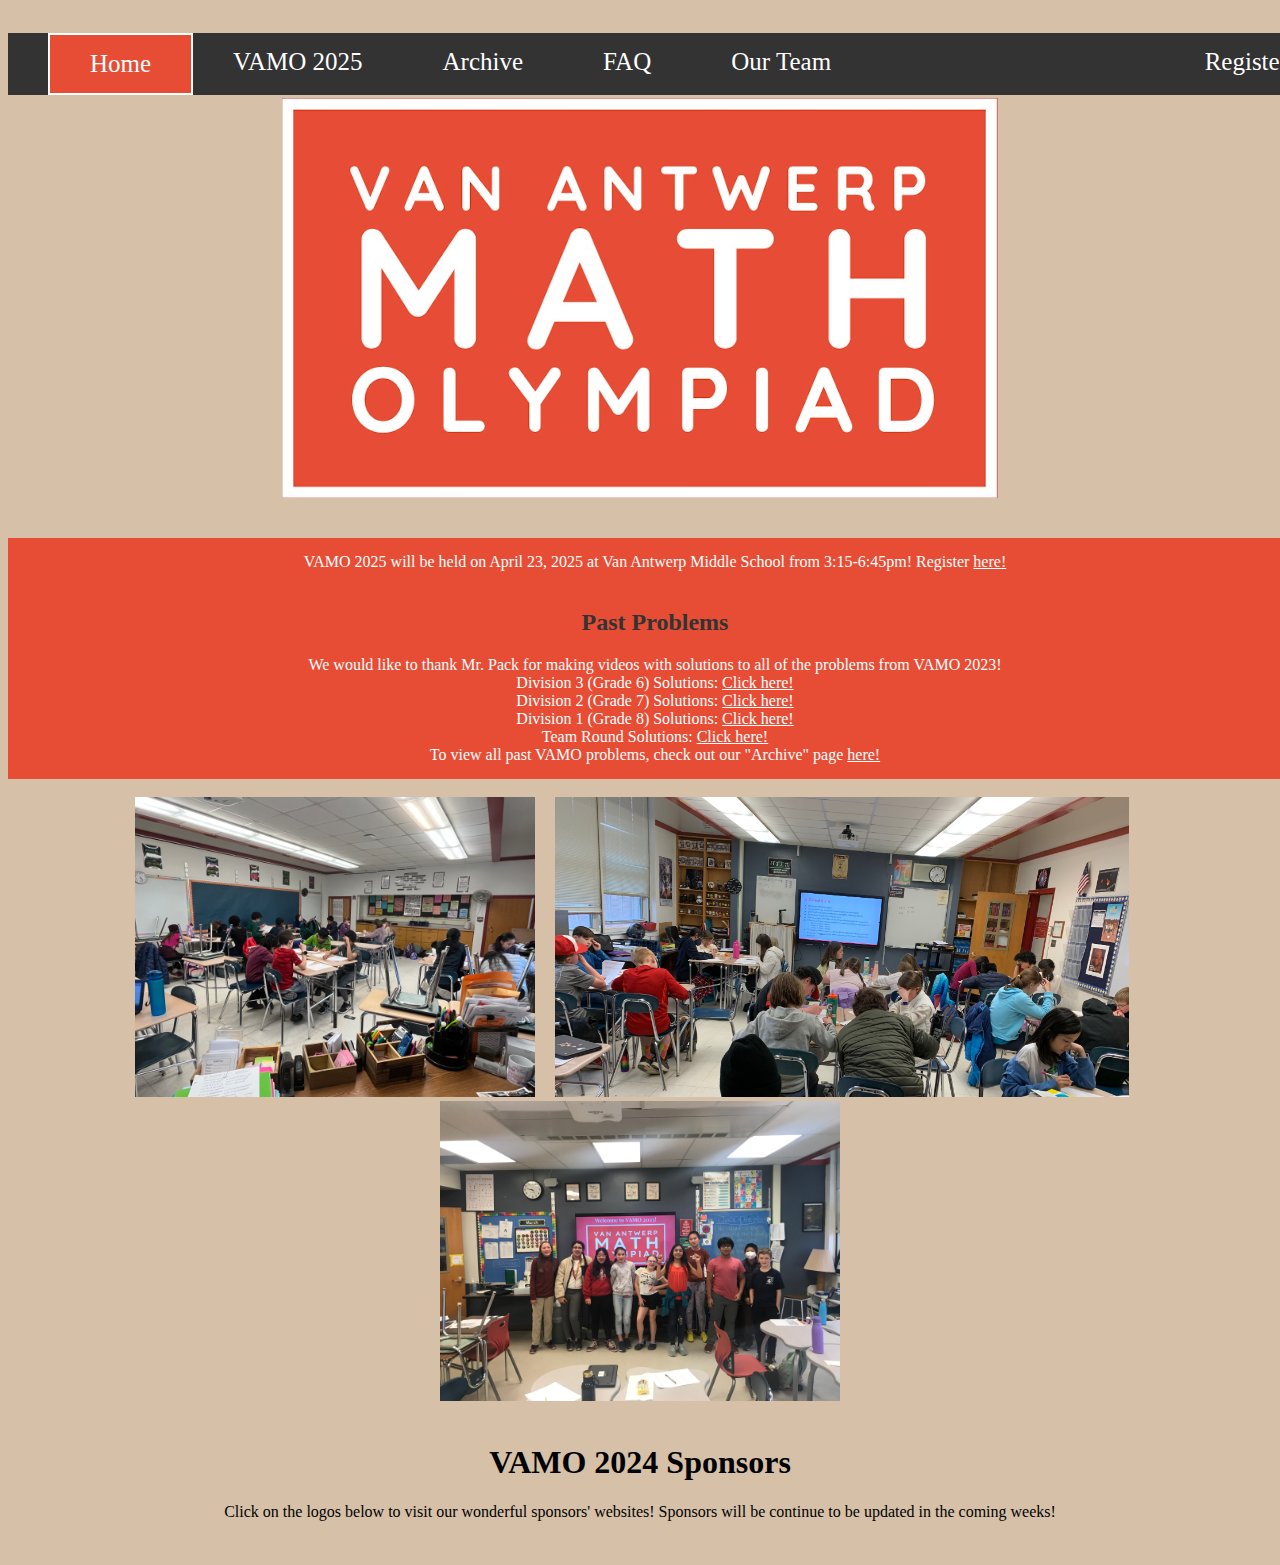
==== index.html @ e2a58cf7 "Update index.html" ====
<!DOCTYPE html>
<html lang="en">

<head>
  <meta charset="utf-8">
  <meta name="viewport" content="width=device-width, initial-scale=1">
  <style>
  </style>

  <title>VAMO</title>
  <link rel="icon" type="image/x-icon" href="/images/vamoicon.ico">
  <link href="https://cdn.jsdelivr.net/npm/bootstrap@5.2.0/dist/css/bootstrap.min.css" rel="stylesheet" integrity="sha384-gH2yIJqKdNHPEq0n4Mqa/HGKIhSkIHeL5AyhkYV8i59U5AR6csBvApHHNl/vI1Bx" crossorigin="anonymous">
  <link href="style.css" rel="stylesheet" type="text/css" />

</head>

<body>

 <ul class="menu">
    <li style=float:left><a class=active href=https://vamo2025.com/index.html>Home</a></li>
    <li style=float:left><a href=https://vamo2025.com/vamo2025.html>VAMO 2025</a></li>
    <li style=float:left><a href=https://vamo2025.com/archive.html>Archive</a></li>
    <li style=float:left><a href=https://vamo2025.com/FAQ.html>FAQ</a></li>
    <li style=float:left><a href=https://vamo2025.com/team.html>Our Team</a></li>
    <li style=float:right><a href=https://vamo2025.com/registration.html>Register</a></li>
  </ul>
  <br>
  <br>
  <br>
  <br>
  <br>
  <!--<center><h1>Van Antwerp Math Olympiad</h1></center>-->
  <center> <img src=vamologo.jpg height=400></center>
  <script src="https://cdn.jsdelivr.net/npm/bootstrap@5.2.0/dist/js/bootstrap.bundle.min.js" integrity="sha384-A3rJD856KowSb7dwlZdYEkO39Gagi7vIsF0jrRAoQmDKKtQBHUuLZ9AsSv4jD4Xa" crossorigin="anonymous"></script>
</body>
<br>
<br>
<div class=banner>
 VAMO 2025 will be held on April 23, 2025 at Van Antwerp Middle School from 3:15-6:45pm! Register <a href="https://docs.google.com/forms/d/e/1FAIpQLSfJoYDmDdXf9Gop2excDN74zQ2P29lIp1zTC1FRfOVlcuWYSw/viewform" target="_blank">here!</a>
<br>
  <br>
  <center>
    <h2 style="color:#333;">Past Problems</h2>
  </center>
  <center>
    We would like to thank Mr. Pack for making videos with solutions to all of the problems from VAMO 2023!<br>
    Division 3 (Grade 6) Solutions: <a href=https://www.youtube.com/watch?v=Q-tYSV1gKaQ target="_blank">Click here!</a>
    <br>
    Division 2 (Grade 7) Solutions: <a href=https://www.youtube.com/watch?v=k-yQHM33EhI target="_blank">Click here!</a>
    <br>
    Division 1 (Grade 8) Solutions: <a href=https://www.youtube.com/watch?v=aWRzyu2aa9g target="_blank">Click here!</a>
    <br>
    Team Round Solutions: <a href=https://www.youtube.com/watch?v=KiMKB7fvdsE target="_blank">Click here!</a>
  </center>

  To view all past VAMO problems, check out our "Archive" page <a
    href="https://vamo2024.com/archive.html"">here!</a>
  <br>
  <!--
  <br>
  3. Coming soon!
  <br>-->
</div>
<br>
  <center> <img src=IMG_2501.jpeg height=300>&nbsp;&nbsp;&nbsp;&nbsp;&nbsp;<img src=IMG_9471.jpeg height=300>&nbsp;&nbsp;&nbsp;&nbsp;<img src=IMG_1391.jpeg height=300></center>
      <br>
<center>
  <h1>VAMO 2024 Sponsors</h1>
</center>
<center>
   Click on the logos below to visit our wonderful sponsors' websites! Sponsors will be continue to be updated in the coming weeks!
  </center>
 
  <br>
  <br>
  
  
</html>


<!--<center>
  <h1>VAMO 2024 Sponsors</h1>
</center>
<center>
   Click on the logos below to visit our wonderful sponsors' websites! Sponsors will be continue to be updated in the coming weeks!
  </center>
  <br>
  <center>
    Available for every VAMO contestant before Apr 15, 2024: $20 off any upcoming classes at LIVE, by Po-Shen Loh, the online math class that actually captivates, with the coupon code VAMO2024. Website: <a href="https://live.poshenloh.com" style="color:#3366CC; target="_blank">https://live.poshenloh.com/</a>.
  </center>
  <br>
 <center>
<a href="https://www.misci.org" target="_blank"><img src=miSci.jpeg height=200></a>
&nbsp;&nbsp;&nbsp;&nbsp;
  <a href="https://www.geogebra.org" target="_blank"><img src=geogebralogo.png height=200></a>  
  &nbsp;&nbsp;&nbsp;&nbsp;
   <a href="https://www.wolfram.com" target="_blank"><img src=wolframlogo.png height=200></a> 
   &nbsp;&nbsp;&nbsp;&nbsp;
   <a href="https://www.desmos.com" target="_blank"><img src=desmos.jpg height=200></a>
</center> 
  <br>
  <br>
  <center>
    <a href="https://www.janestreet.com" target="_blank"><img src=janestreet.png height=100></a>
      &nbsp;&nbsp;&nbsp;&nbsp;
    <a href="https://www.stewartsshops.com" target="_blank"><img src=stewart'slogo.png height=200></a>
    &nbsp;&nbsp;&nbsp;&nbsp;
    <a href="https://live.poshenloh.com" target="_blank"><img src=LIVElogo.png height=150></a>
  </center>
  <br>
  <center>
    Thank you to Global Foundries for providing swag as a prize! Check out more information about their semiconductor
  industry <a href="https://gf.com/stem-at-gf/" style="color:grey" target="_blank">here!</a>
</center>
  <br>
  <br> -->
---- style.css ----
body{
    background-color: #d6c0a8;
    font-family: "Times New Roman", Times, serif;
  }
  
      /*Heading*/
      ul.menu {
        /* margin: 0;
        padding: 0;
        overflow: hidden;
         top: 0;
        vertical-align: center;
  */
        width: 100%;
        background-color: #333;
        position: fixed;
        font-size: 25px;
        list-style-type: none;
      }
  
      li {
        float: left;
      }
  
      li a {
        display: block;
        color: white;
        text-align: center;
        padding: 15px 40px;
        text-decoration: none;
      }
  
      li a:hover:not(.active) {
        color: #E74D35;
      }
  
      .active {
        background-color: #E74D35;
        border: 2px solid white;
      }
  
  /* Banner */
  .banner{
    padding:15px; 
    text-align:center;
    background-color: #E74D35;
    color: white;
    width: 100%
  }
  
  
  /* LINKS */
  /* Unvisited Link */
  a:link {color: white;}
  /* Visited Link */
  a:visited {color: white;}
  /* Mouse Over Link */
  a:hover {
    color: white;
    text-decoration: none;
  }
  
  /*BUTTON*/
  .button{
    font-size:28px;
    background-color: #E74D35;
    color:white;
    border-radius: 8px;
  }
  
  .button:hover {
    background-color: #E74D35;
    color:#333;
    /*box-shadow: 0 12px 16px 0 rgba(0,0,0,0.24), 0 17px 50px 0 rgba(0,0,0,0.19);*/
  }
  
  /*NAVBAR*/
  
  /*heading*/
  h2.name{
    font-weight: bold;
  }
  
  h3.year{
    color:#E74D35;
    font-size: 20px;
    font-style: italic;
  }
  
  p.team_descript{
    font-size:17px;
  }
  
  h3.info{
    font-size:17px;
    font-weight:bold;
  }
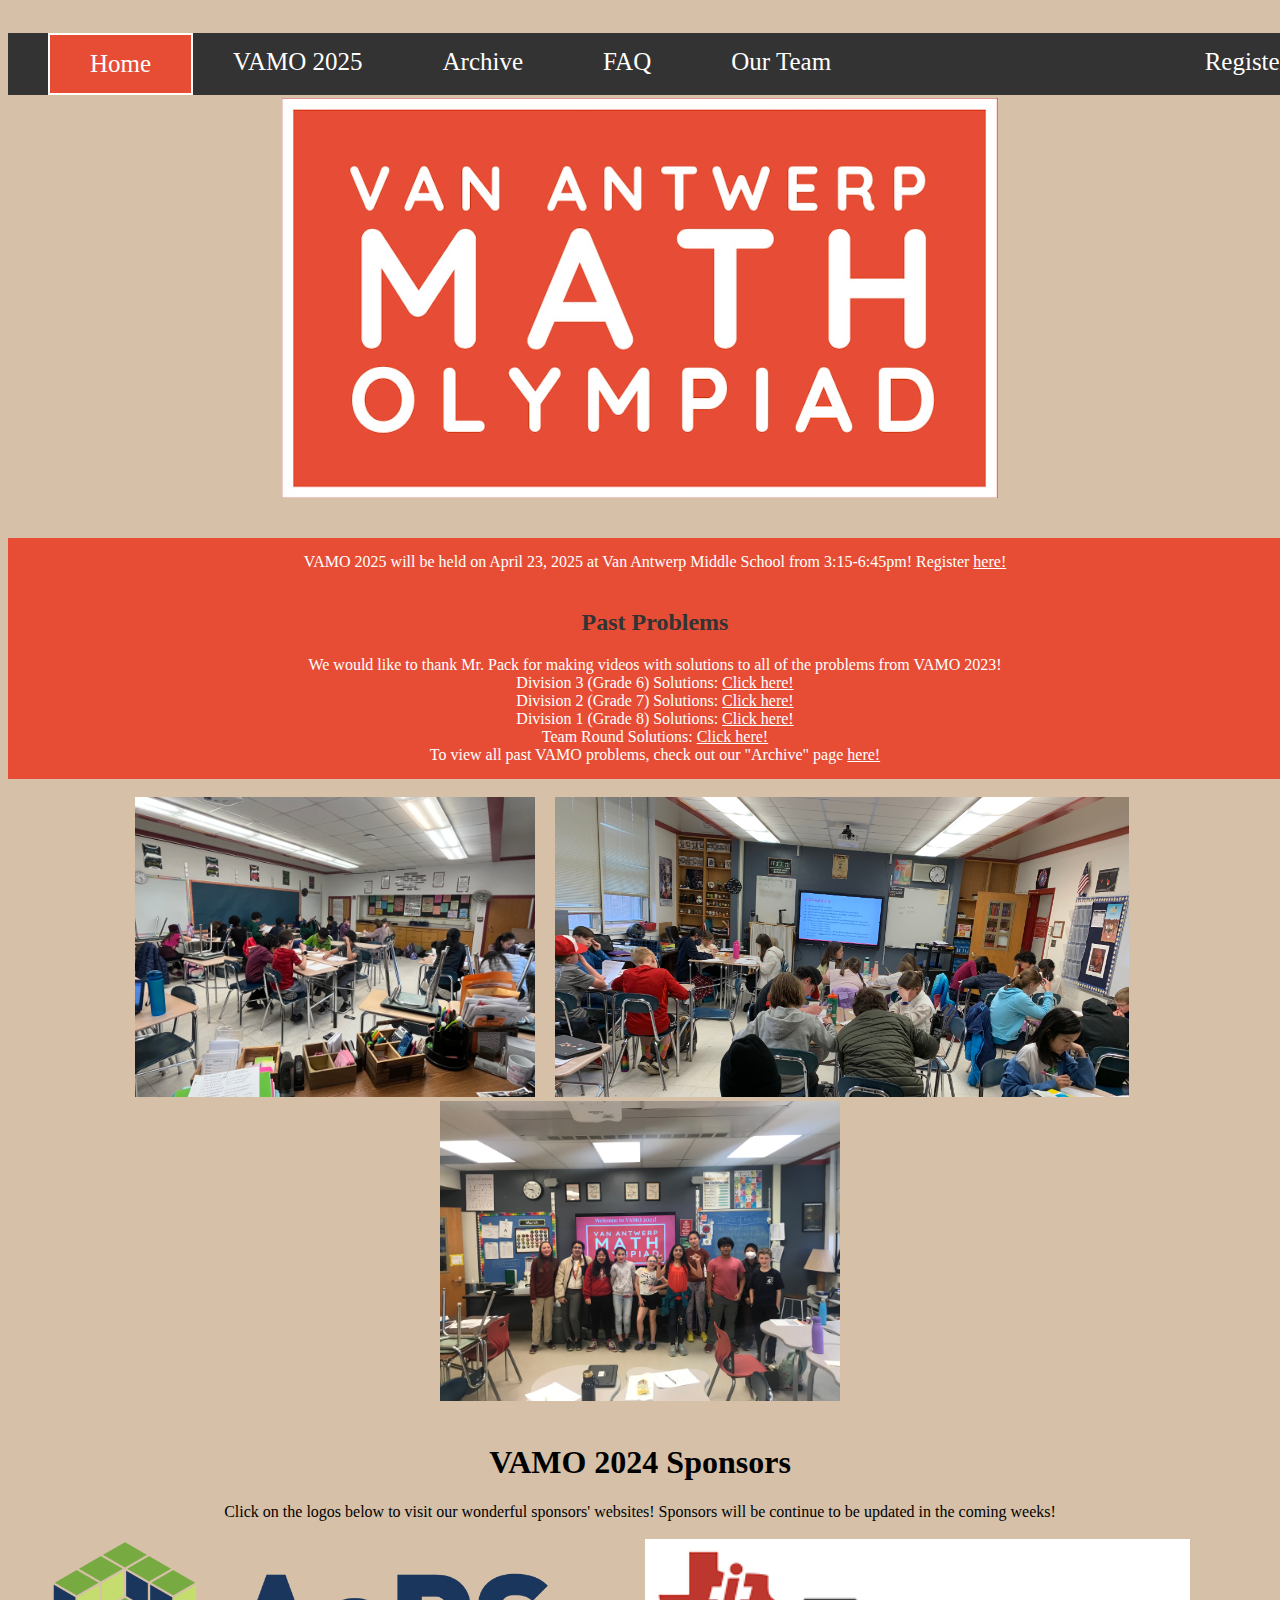
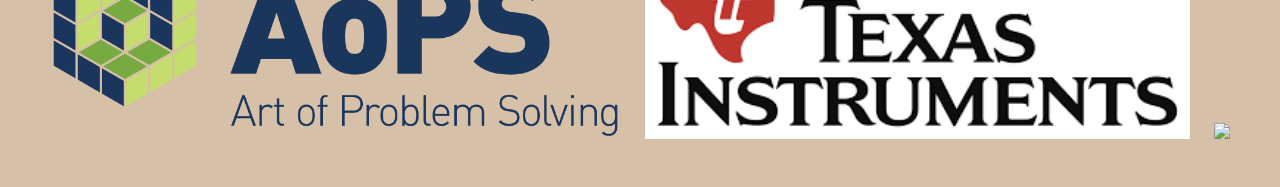
==== commit 783f37c3: "Update index.html" ====
--- a/index.html
+++ b/index.html
@@ -54,7 +54,7 @@
   </center>
 
   To view all past VAMO problems, check out our "Archive" page <a
-    href="https://vamo2024.com/archive.html"">here!</a>
+    href="https://vamo2025.com/archive.html"">here!</a>
   <br>
   <!--
   <br>
@@ -70,7 +70,14 @@
 <center>
    Click on the logos below to visit our wonderful sponsors' websites! Sponsors will be continue to be updated in the coming weeks!
   </center>
- 
+ <br>
+ <center>
+<a href="https://artofproblemsolving.com" target="_blank"><img src=aopslogo.png height=200></a>
+&nbsp;&nbsp;&nbsp;&nbsp;
+  <a href="https://www.ti.com" target="_blank"><img src=texasinstrumentslogo.png height=200></a>  
+  &nbsp;&nbsp;&nbsp;&nbsp;
+   <a href="https://www.opendoor-bookstore.com" target="_blank"><img src=opendoorlogo.png height=200></a> 
+</center> 
   <br>
   <br>
   
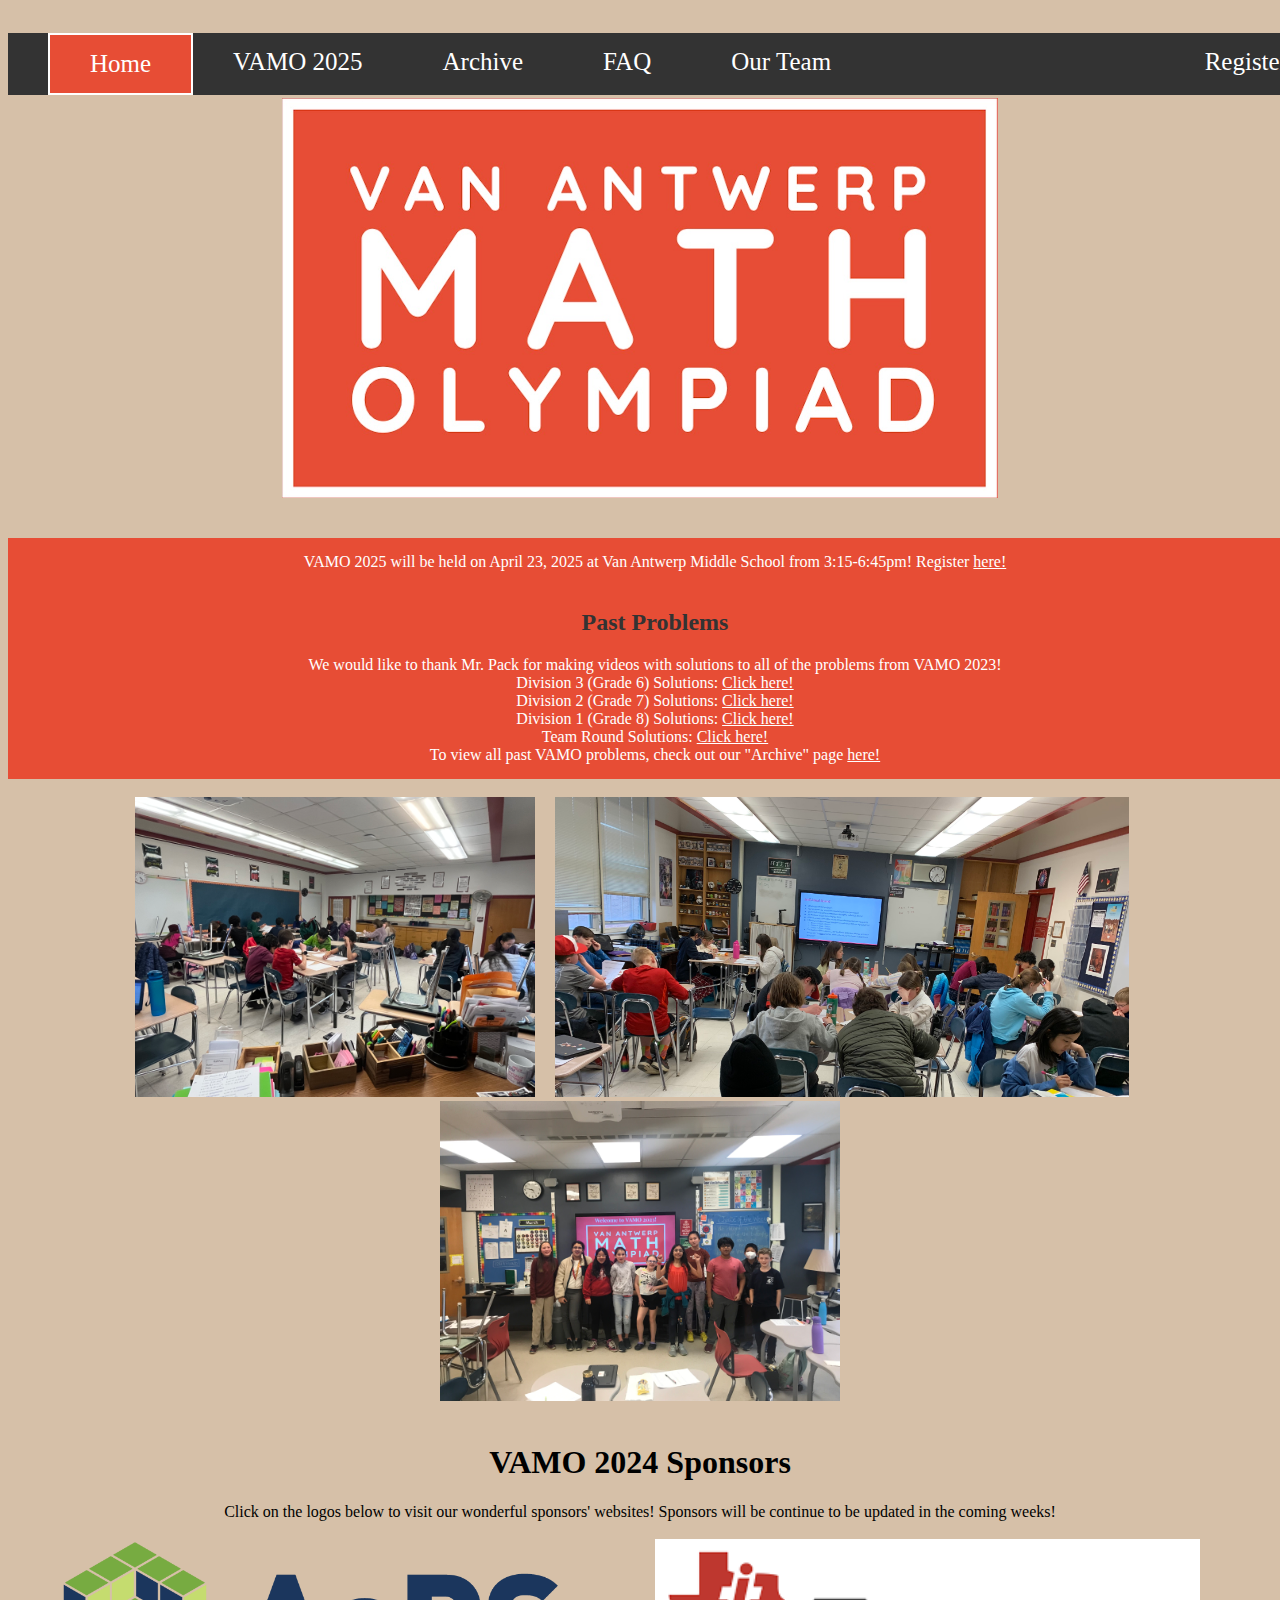
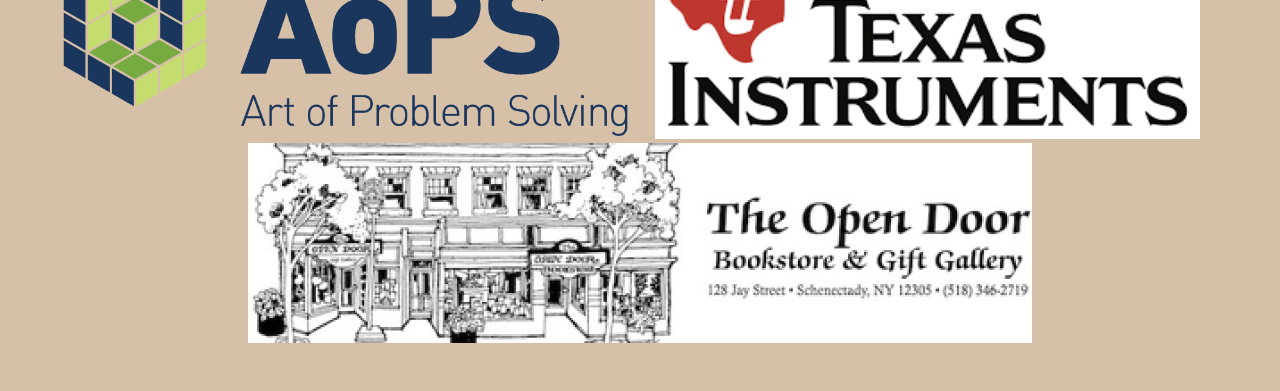
==== commit 915a7bb9: "Update index.html" ====
--- a/index.html
+++ b/index.html
@@ -76,7 +76,7 @@
 &nbsp;&nbsp;&nbsp;&nbsp;
   <a href="https://www.ti.com" target="_blank"><img src=texasinstrumentslogo.png height=200></a>  
   &nbsp;&nbsp;&nbsp;&nbsp;
-   <a href="https://www.opendoor-bookstore.com" target="_blank"><img src=opendoorlogo.png height=200></a> 
+   <a href="https://www.opendoor-bookstore.com" target="_blank"><img src=opendoorlogo.jpg height=200></a> 
 </center> 
   <br>
   <br>
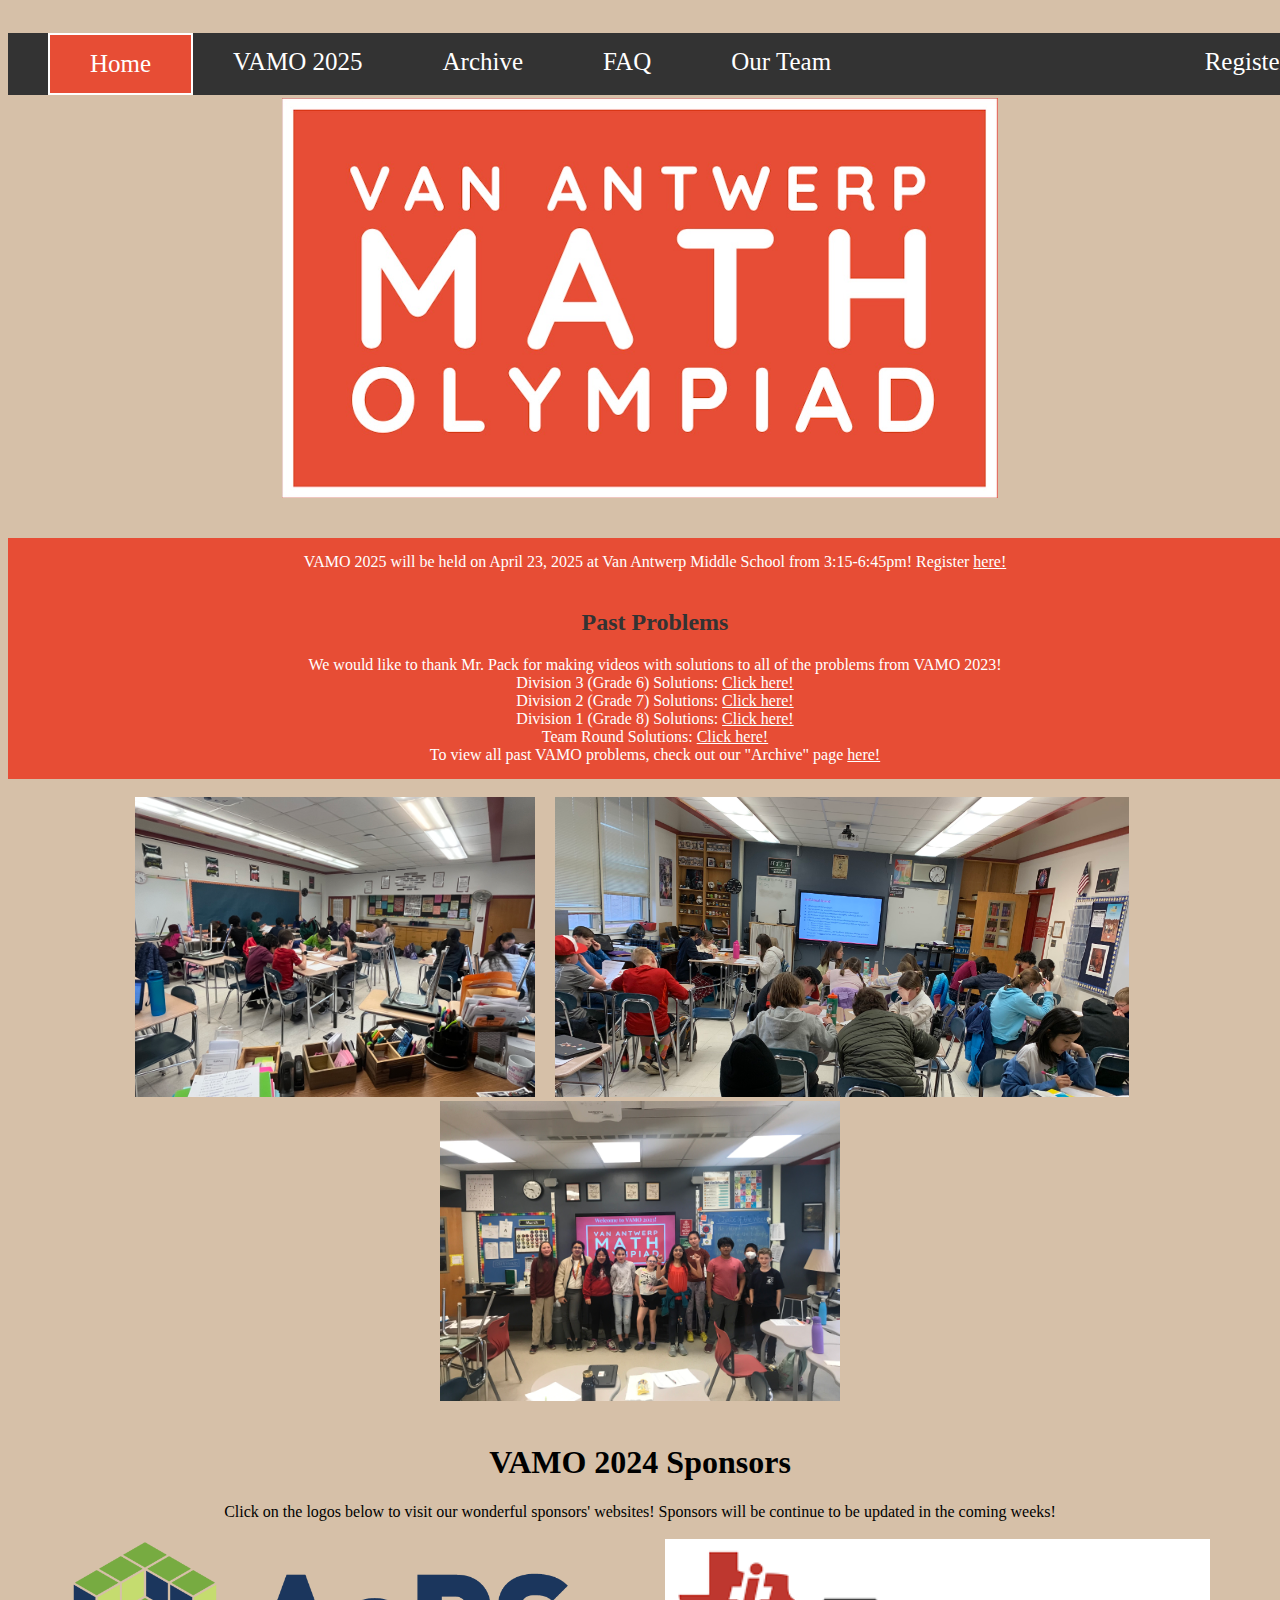
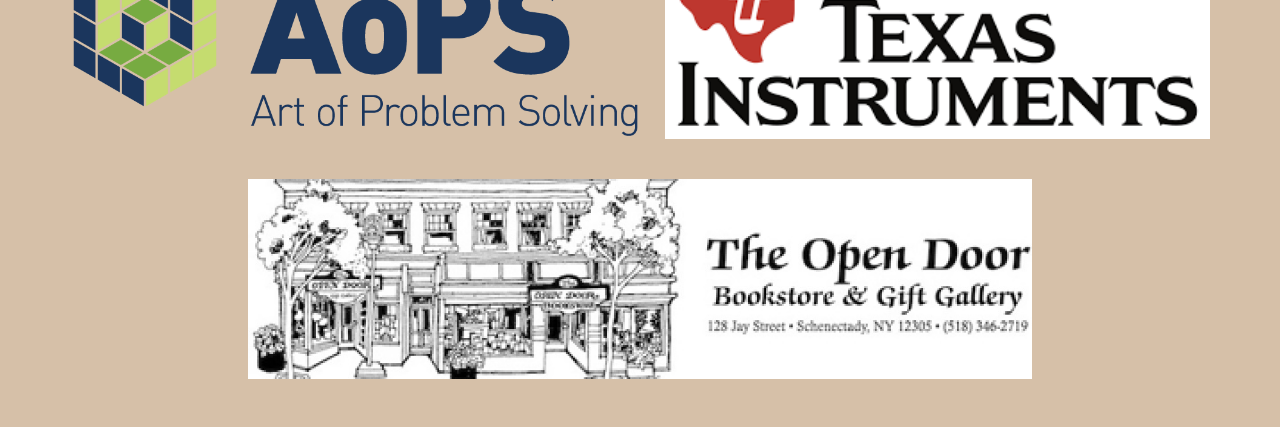
==== commit 7b4967d2: "Update index.html" ====
--- a/index.html
+++ b/index.html
@@ -75,12 +75,15 @@
 <a href="https://artofproblemsolving.com" target="_blank"><img src=aopslogo.png height=200></a>
 &nbsp;&nbsp;&nbsp;&nbsp;
   <a href="https://www.ti.com" target="_blank"><img src=texasinstrumentslogo.png height=200></a>  
-  &nbsp;&nbsp;&nbsp;&nbsp;
-   <a href="https://www.opendoor-bookstore.com" target="_blank"><img src=opendoorlogo.jpg height=200></a> 
 </center> 
   <br>
   <br>
-  
+ <center>
+        <a href="https://www.opendoor-bookstore.com" target="_blank"><img src=opendoorlogo.jpg height=200></a> 
+ </center> 
+  <br>
+  <br>
+
   
 </html>
 
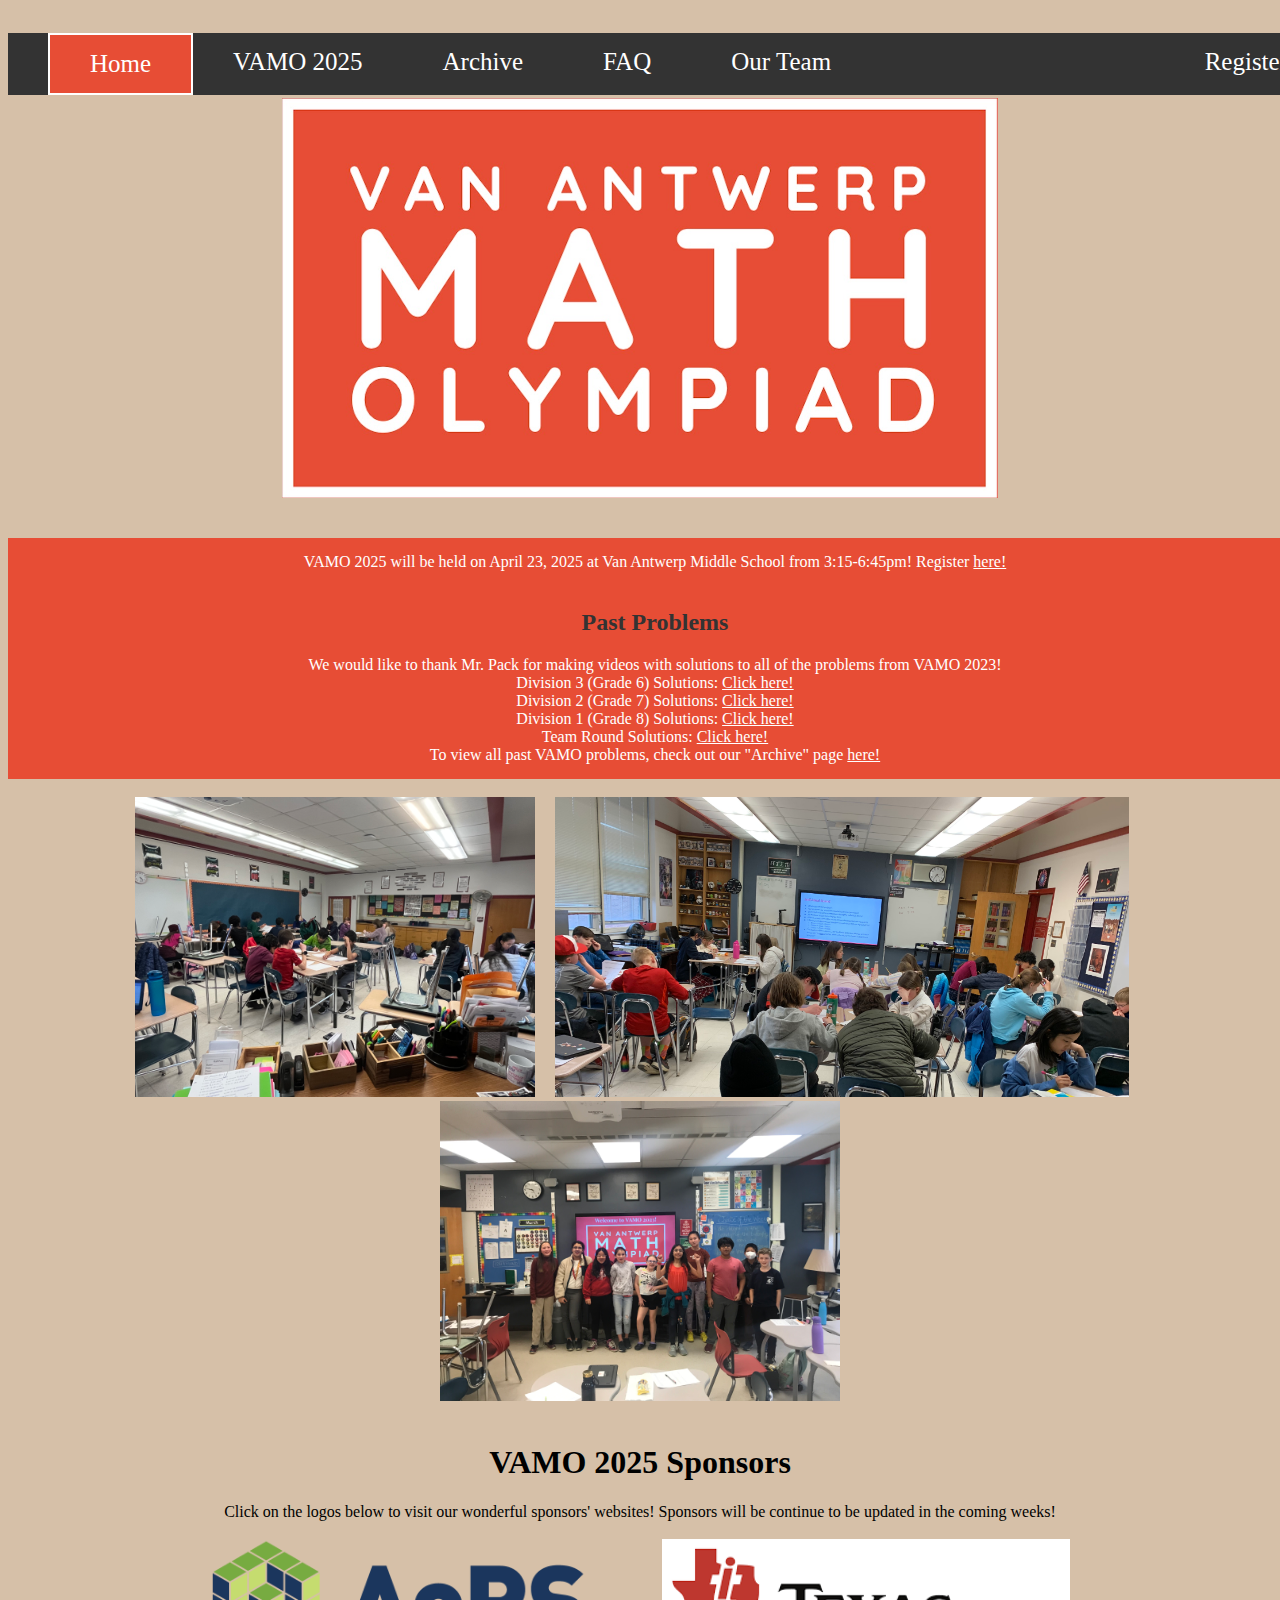
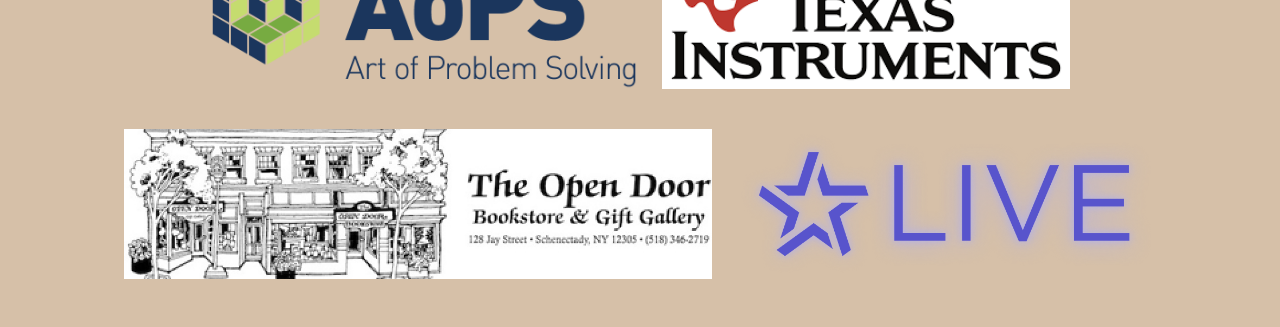
==== commit 72510d9d: "Update index.html" ====
--- a/index.html
+++ b/index.html
@@ -65,21 +65,23 @@
   <center> <img src=IMG_2501.jpeg height=300>&nbsp;&nbsp;&nbsp;&nbsp;&nbsp;<img src=IMG_9471.jpeg height=300>&nbsp;&nbsp;&nbsp;&nbsp;<img src=IMG_1391.jpeg height=300></center>
       <br>
 <center>
-  <h1>VAMO 2024 Sponsors</h1>
+  <h1>VAMO 2025 Sponsors</h1>
 </center>
 <center>
    Click on the logos below to visit our wonderful sponsors' websites! Sponsors will be continue to be updated in the coming weeks!
   </center>
  <br>
  <center>
-<a href="https://artofproblemsolving.com" target="_blank"><img src=aopslogo.png height=200></a>
+<a href="https://artofproblemsolving.com" target="_blank"><img src=aopslogo.png height=150></a>
 &nbsp;&nbsp;&nbsp;&nbsp;
-  <a href="https://www.ti.com" target="_blank"><img src=texasinstrumentslogo.png height=200></a>  
+  <a href="https://www.ti.com" target="_blank"><img src=texasinstrumentslogo.png height=150></a>  
 </center> 
   <br>
   <br>
  <center>
-        <a href="https://www.opendoor-bookstore.com" target="_blank"><img src=opendoorlogo.jpg height=200></a> 
+        <a href="https://www.opendoor-bookstore.com" target="_blank"><img src=opendoorlogo.jpg height=150></a> 
+   &nbsp;&nbsp;&nbsp;&nbsp;
+  <a href="https://live.poshenloh.com" target="_blank"><img src=livelogo.png height=150></a>  
  </center> 
   <br>
   <br>
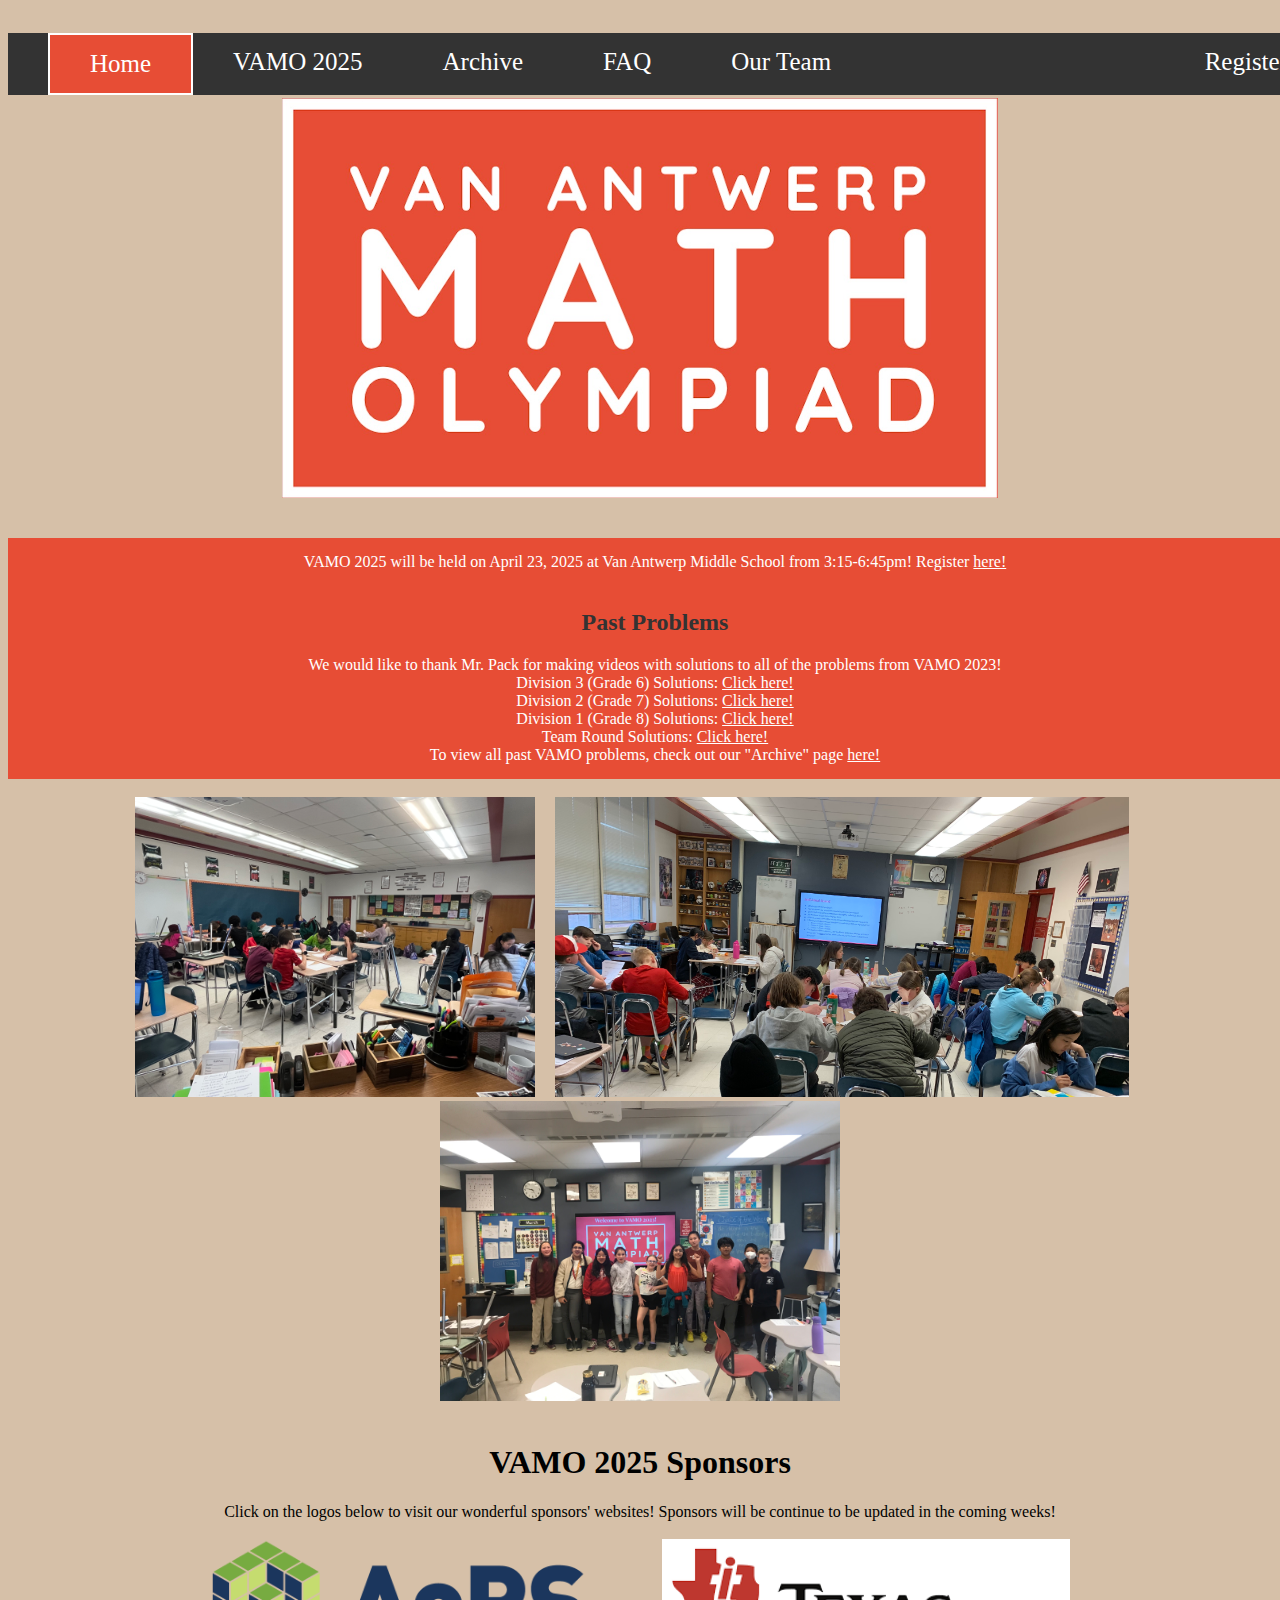
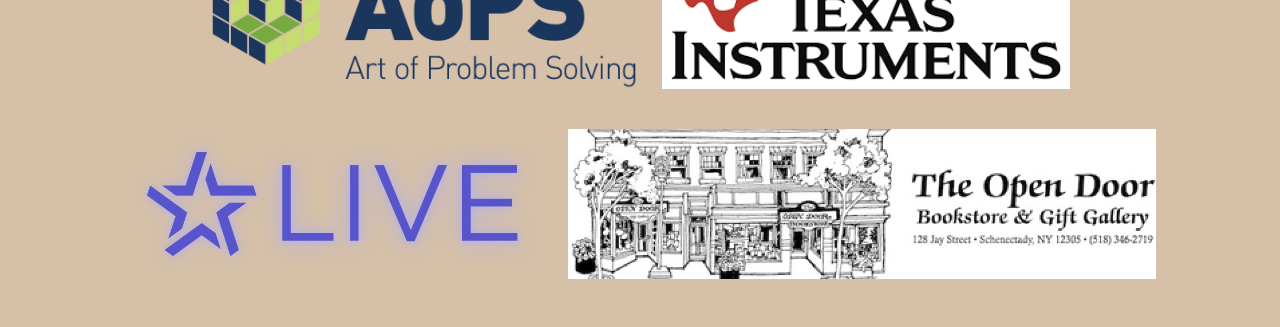
==== commit df4cbd5a: "Update index.html" ====
--- a/index.html
+++ b/index.html
@@ -79,9 +79,10 @@
   <br>
   <br>
  <center>
-        <a href="https://www.opendoor-bookstore.com" target="_blank"><img src=opendoorlogo.jpg height=150></a> 
+     <a href="https://live.poshenloh.com" target="_blank"><img src=livelogo.png height=150></a>  
    &nbsp;&nbsp;&nbsp;&nbsp;
-  <a href="https://live.poshenloh.com" target="_blank"><img src=livelogo.png height=150></a>  
+    <a href="https://www.opendoor-bookstore.com" target="_blank"><img src=opendoorlogo.jpg height=150></a> 
+
  </center> 
   <br>
   <br>
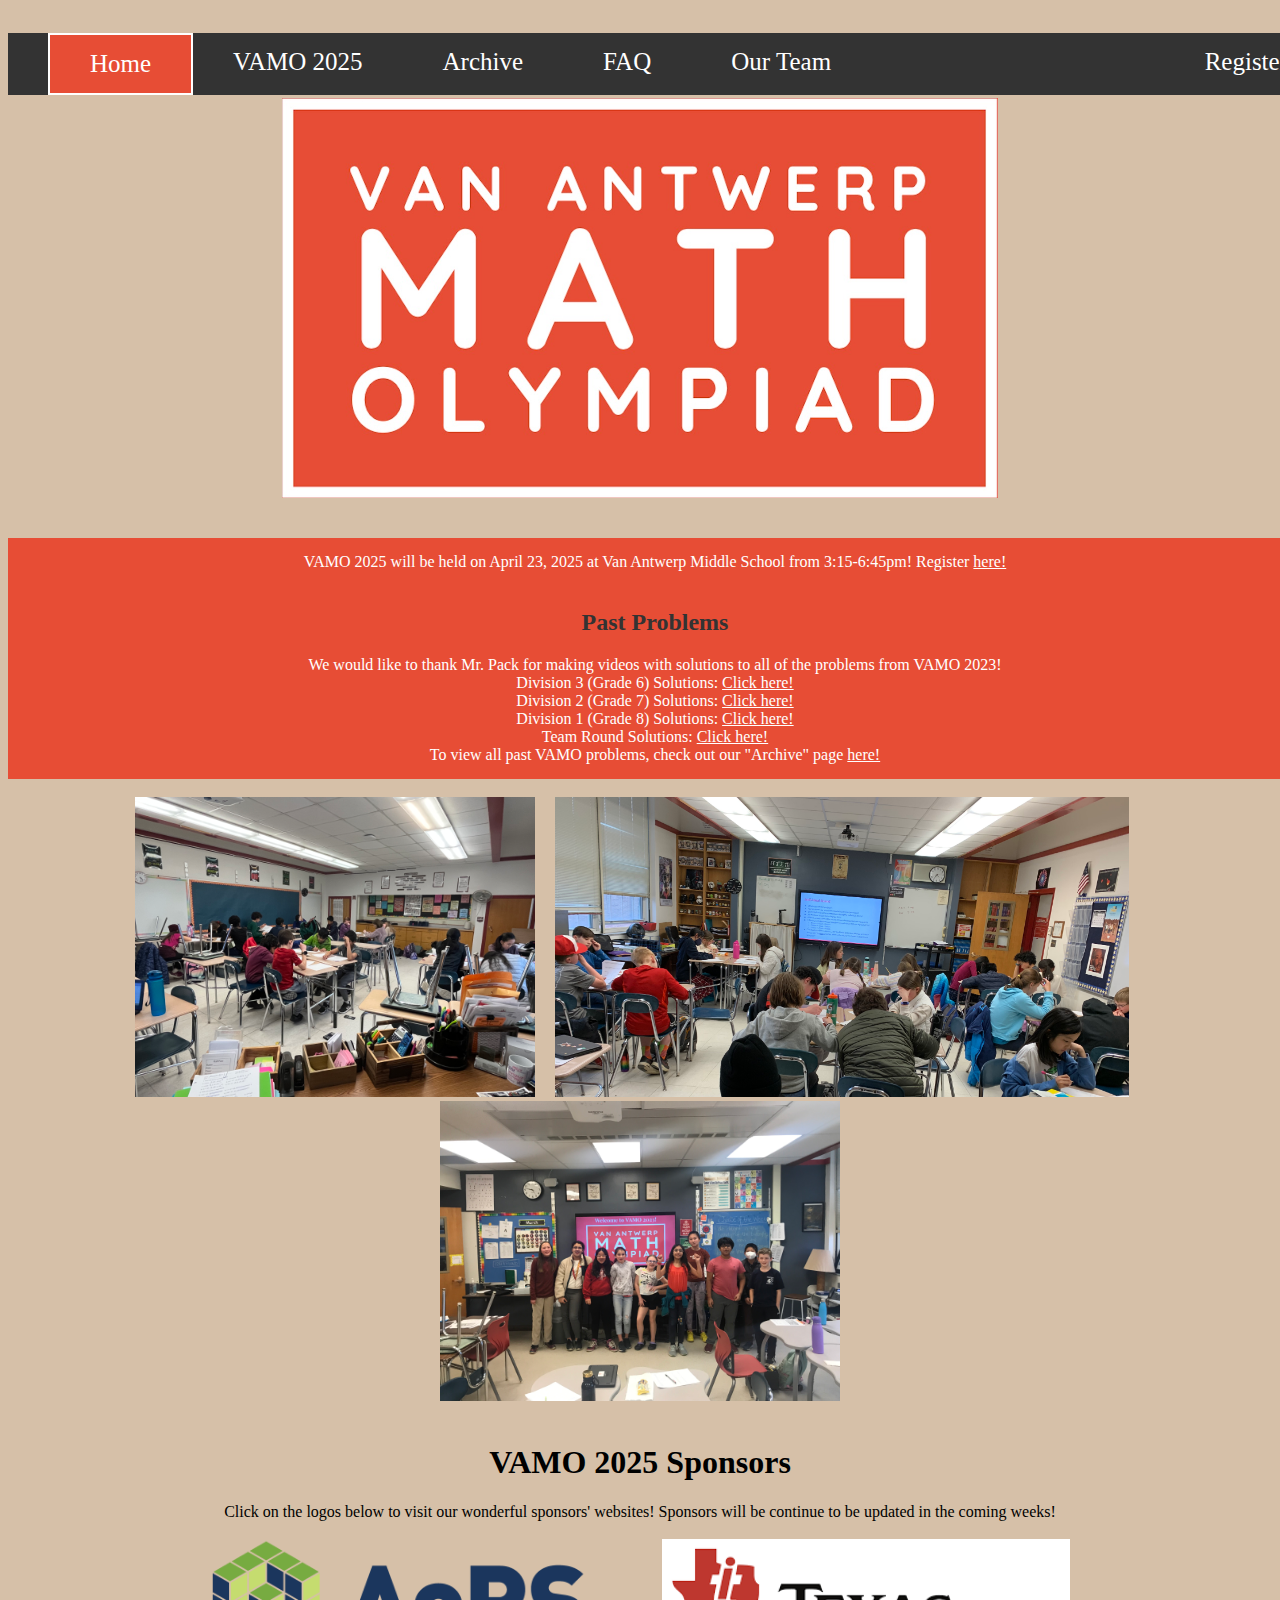
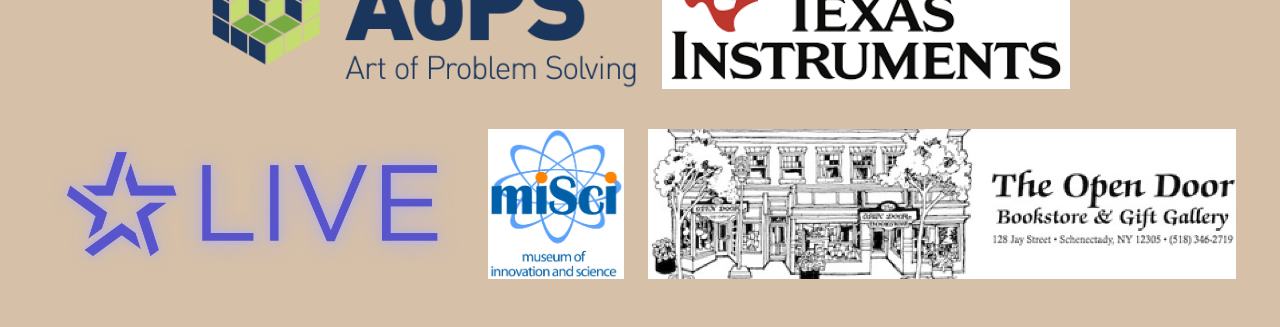
==== commit 5f44ed87: "Update index.html" ====
--- a/index.html
+++ b/index.html
@@ -81,6 +81,8 @@
  <center>
      <a href="https://live.poshenloh.com" target="_blank"><img src=livelogo.png height=150></a>  
    &nbsp;&nbsp;&nbsp;&nbsp;
+   <a href="https://www.misci.org" target="_blank"><img src=miSci.jpeg height=150></a>
+&nbsp;&nbsp;&nbsp;&nbsp;
     <a href="https://www.opendoor-bookstore.com" target="_blank"><img src=opendoorlogo.jpg height=150></a> 
 
  </center> 
